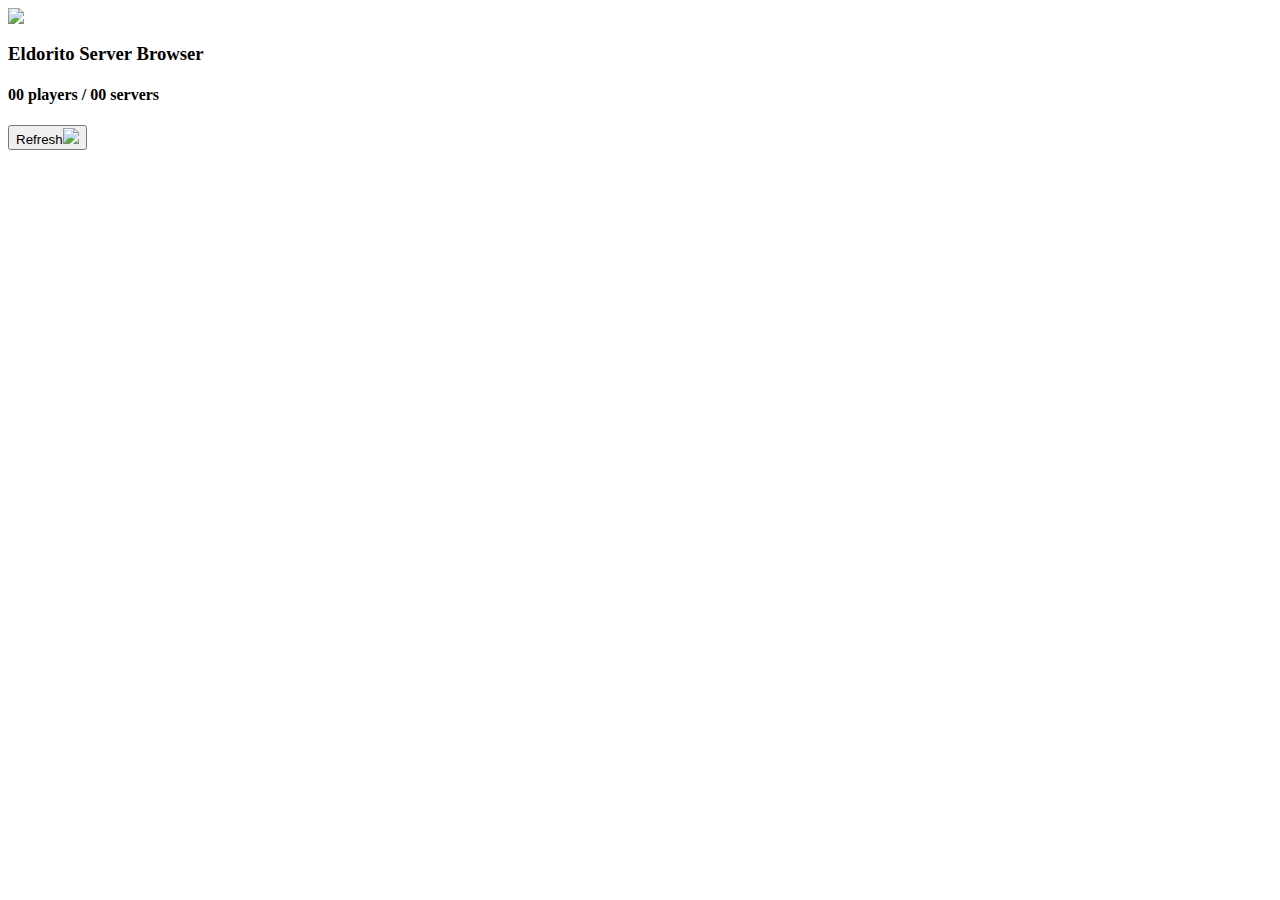
==== index.DT.html @ e9567b28 "Oops, need this to make it work" ====
<html lang="en">
<head>
    <meta charset="utf-8" />
    <title>Eldorito Server Browser</title>
		<!-- Includes -->
		<script src="js/jquery-1.11.3.min.js"></script>
		<!-- Bootstrap -->
		<link rel="stylesheet" href="css/bootstrap.min.css">
		<link rel="stylesheet" href="css/bootstrap-theme.min.css">
		<script src="js/bootstrap.min.js"></script>
		<!-- DataTables -->
		<link rel="stylesheet" href="css/jquery.dataTables.min.css">
		<script src="js/jquery.dataTables.min.js"></script>
		<script src="js/mousetrap.min.js"></script>
		<!-- Sweet Alert -->
        <script src="js/sweetalert.min.js"></script> 
        <link rel="stylesheet" type="text/css" href="css/sweetalert.css">       
        <link rel="stylesheet" type="text/css" href="css/eldorito.css">
        <!-- Gamepad support -->
        <!--<script src="js/gamepad.js"></script>-->
		<!-- Eldorito Stuff -->
		<script src="js/dewRcon.js"></script>
		<!-- Custom stuff -->
		<script src="js/browser.DT.js"></script>
		<link rel="stylesheet" href="css/browser.DT.css">
        <link rel="shortcut icon" href="favicon.ico" type="image/x-icon">
        <link rel="icon" href="favicon.ico" type="image/x-icon">
</head>

<body>
	<!--<img src="images/ship.png" id="bg">-->
	<img src="images/eldorito.png" id="logo">
	<h3 class="browserTitle"><b>Eldorito Server Browser</b></h3>
	<h4 class="serverStats"><span class="playerCount">00 players</span>  /  <span class="serverCount">00 servers</span></h4>
    <button class="refresh" onclick="window.location.reload();">Refresh<img class="controllerButton" src="images/XboxOne_Y.png"></button>
    <!--<button class="closeButton" onclick="closeBrowser();">Close<img class="controllerButton" src="images/XboxOne_Windows.png"></button>-->
    <table id="serverTable" class="display" width="100%"></table>
    <!--<div id="connectionStatus"></div>-->
</body>
</html>
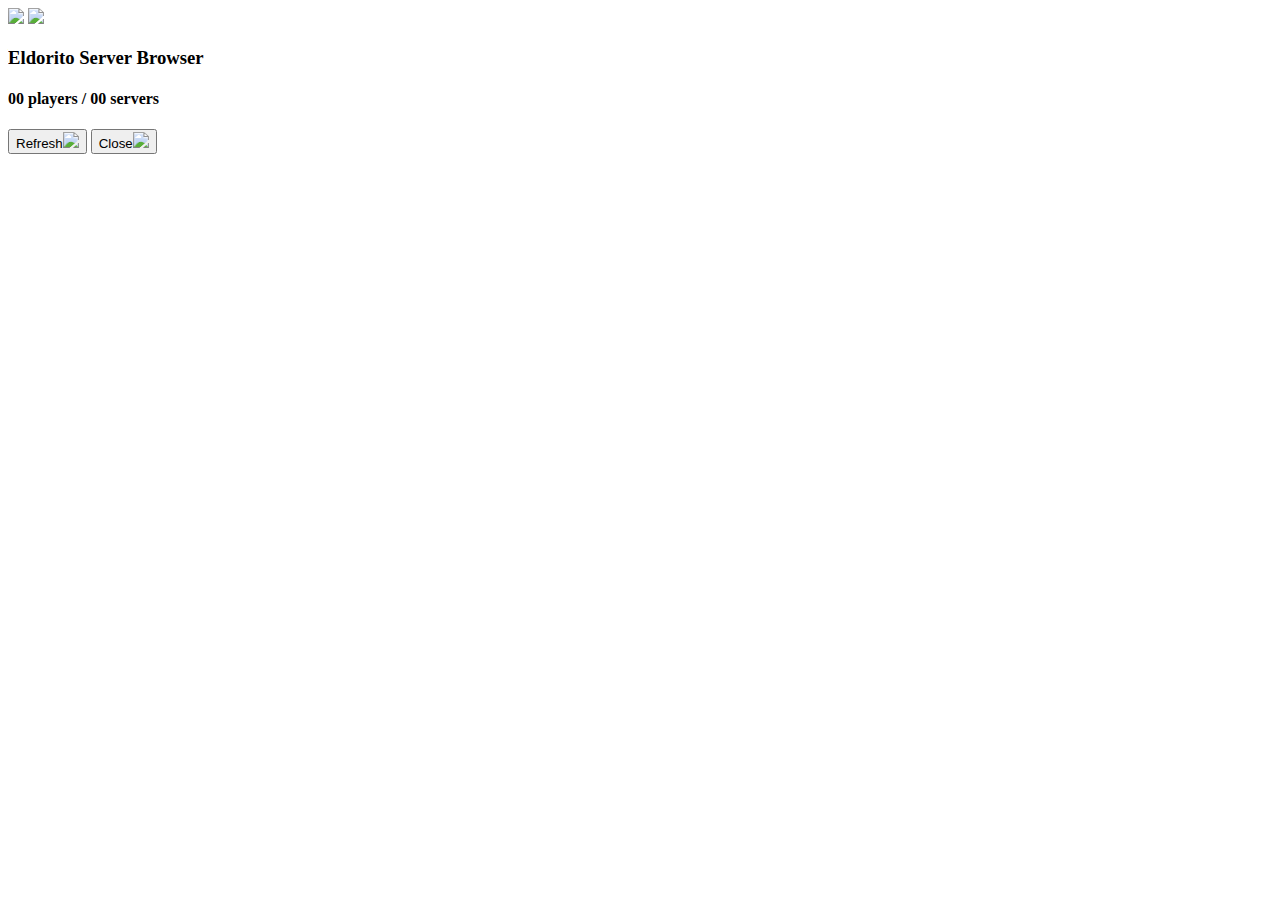
==== commit 4c4704cb: "Gamepad Support" ====
--- a/index.DT.html
+++ b/index.DT.html
@@ -17,7 +17,7 @@
         <link rel="stylesheet" type="text/css" href="css/sweetalert.css">       
         <link rel="stylesheet" type="text/css" href="css/eldorito.css">
         <!-- Gamepad support -->
-        <!--<script src="js/gamepad.js"></script>-->
+        <script src="js/gamepad.js"></script>
 		<!-- Eldorito Stuff -->
 		<script src="js/dewRcon.js"></script>
 		<!-- Custom stuff -->
@@ -28,12 +28,12 @@
 </head>
 
 <body>
-	<!--<img src="images/ship.png" id="bg">-->
+	<img src="images/ship.png" id="bg">
 	<img src="images/eldorito.png" id="logo">
 	<h3 class="browserTitle"><b>Eldorito Server Browser</b></h3>
 	<h4 class="serverStats"><span class="playerCount">00 players</span>  /  <span class="serverCount">00 servers</span></h4>
     <button class="refresh" onclick="window.location.reload();">Refresh<img class="controllerButton" src="images/XboxOne_Y.png"></button>
-    <!--<button class="closeButton" onclick="closeBrowser();">Close<img class="controllerButton" src="images/XboxOne_Windows.png"></button>-->
+	<button class="closeButton" onclick="closeBrowser();">Close<img class="controllerButton" src="images/XboxOne_Windows.png"></button>
     <table id="serverTable" class="display" width="100%"></table>
     <!--<div id="connectionStatus"></div>-->
 </body>
